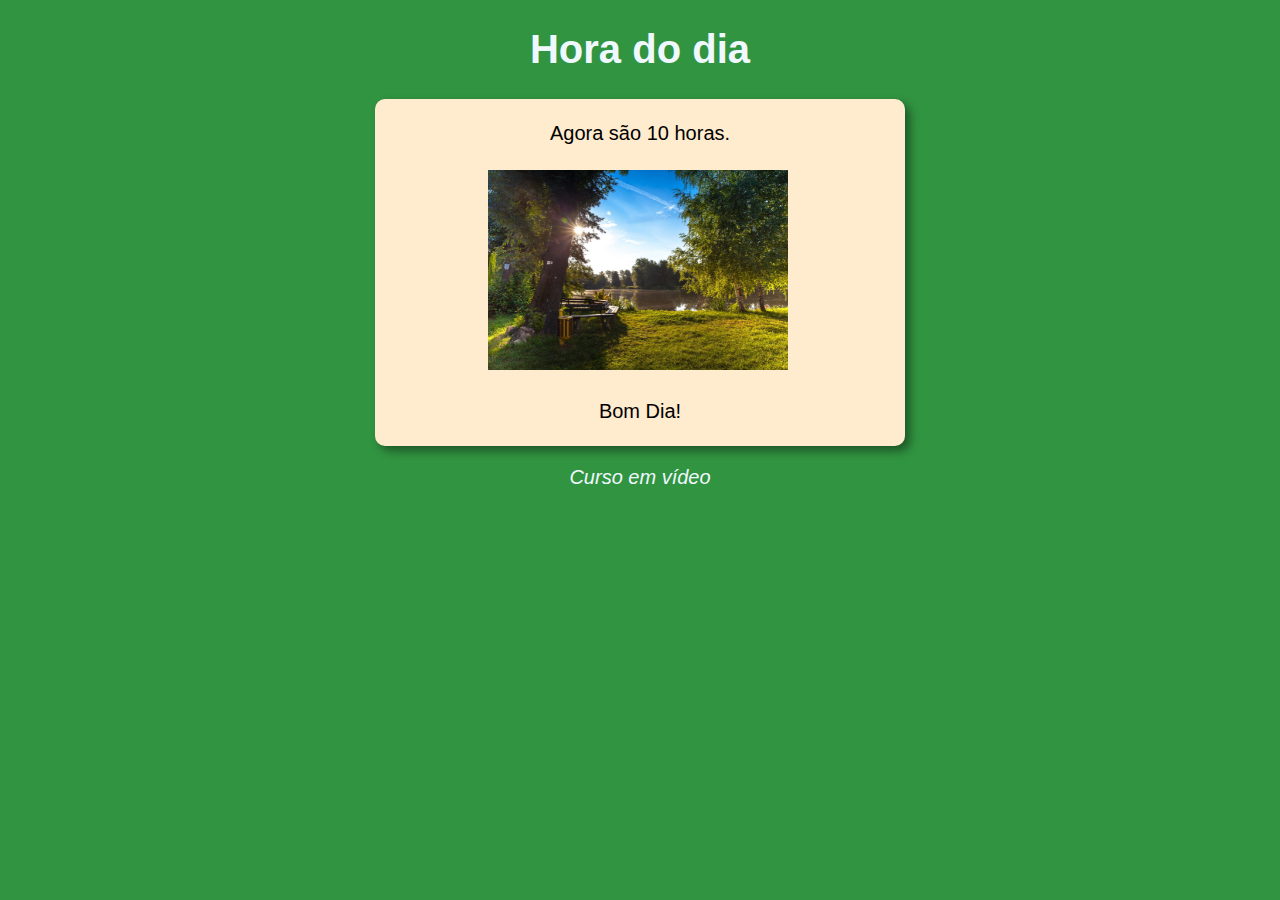
==== index.html @ b32c4d48 "renomeado index" ====
<!DOCTYPE html>
<html lang="pt-br">
<head>
    <meta charset="UTF-8">
    <meta http-equiv="X-UA-Compatible" content="IE=edge">
    <meta name="viewport" content="width=device-width, initial-scale=1.0">
    <title>Hora do dia</title>
    <link rel="stylesheet" href="style.css">
    
</head>
<body onload="carregar()">
    <header>
        <h1>Hora do dia</h1>
    </header>
    
    <section>
        <div id="msg">
            Aqui vai aparecer a mensagem...
        </div>
        <div>
            <img id="imagem" src="foto_noite2.png" alt="Foto do Dia">
        </div>
        <div id="msg2">
            Aqui vai aparecer a saudação!
        </div>
    </section>
    <footer>
        <p>Curso em vídeo</p>
    </footer>
    <script src="script.js"></script>
</body>
</html>
---- style.css ----
body{
    background: rgba(0, 255, 255, 0.925);
    font: normal 15pt arial;
}
header{
    color: aliceblue;
    text-align: center;
}
section{
    background-color: blanchedalmond;
    border-radius: 10px;
    padding: 15px;
    width: 500px;
    margin: auto;
    box-shadow: 5px 5px 10px rgba(0, 0, 0, 0.418);
}
div{
    text-align: center;
    padding: 8px;
}

footer{
    color: aliceblue;
    text-align: center;
    font-style: italic;
}
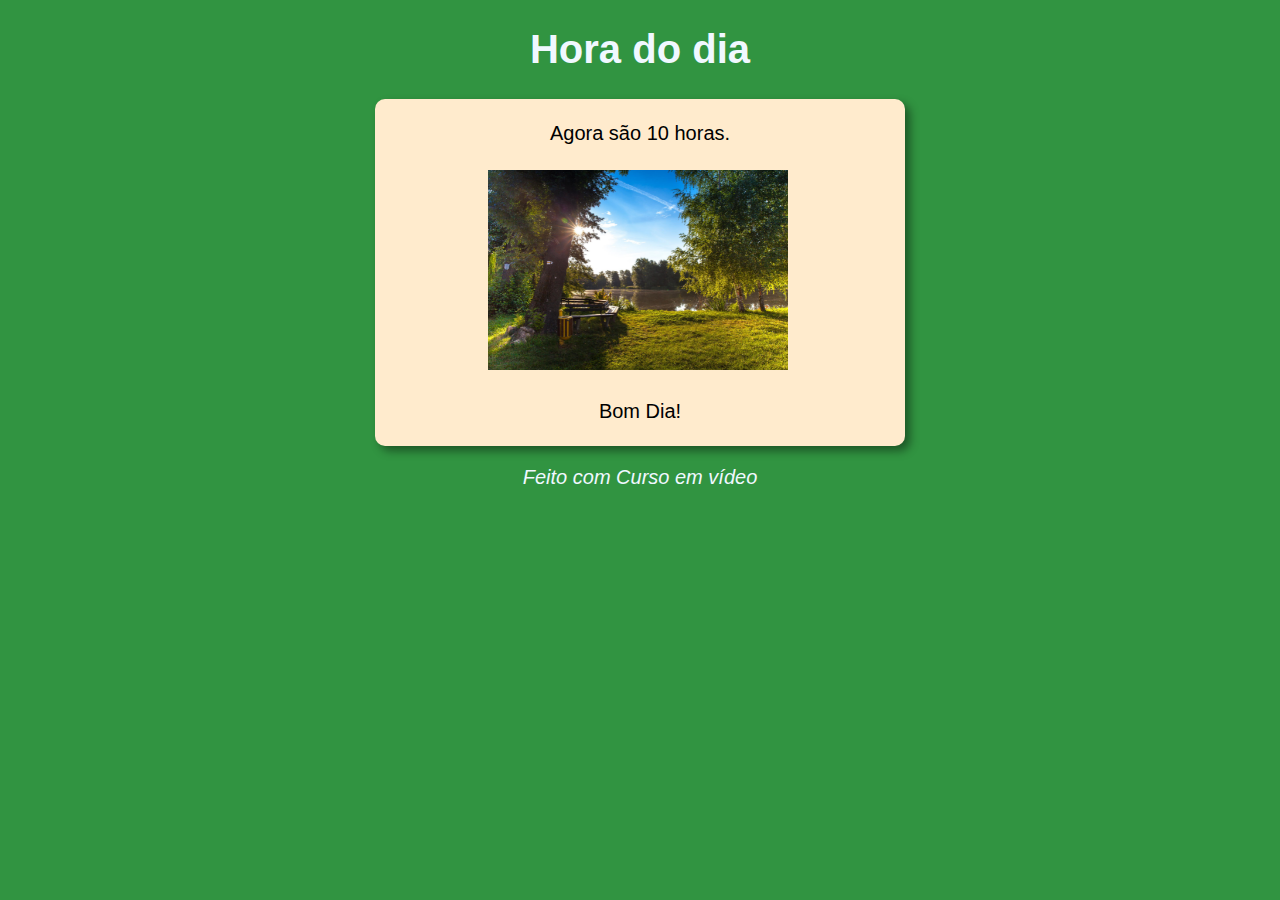
==== commit ef4a3284: "Atualizado rodape" ====
--- a/index.html
+++ b/index.html
@@ -25,7 +25,7 @@
         </div>
     </section>
     <footer>
-        <p>Curso em vídeo</p>
+        <p>Feito com Curso em vídeo</p>
     </footer>
     <script src="script.js"></script>
 </body>
